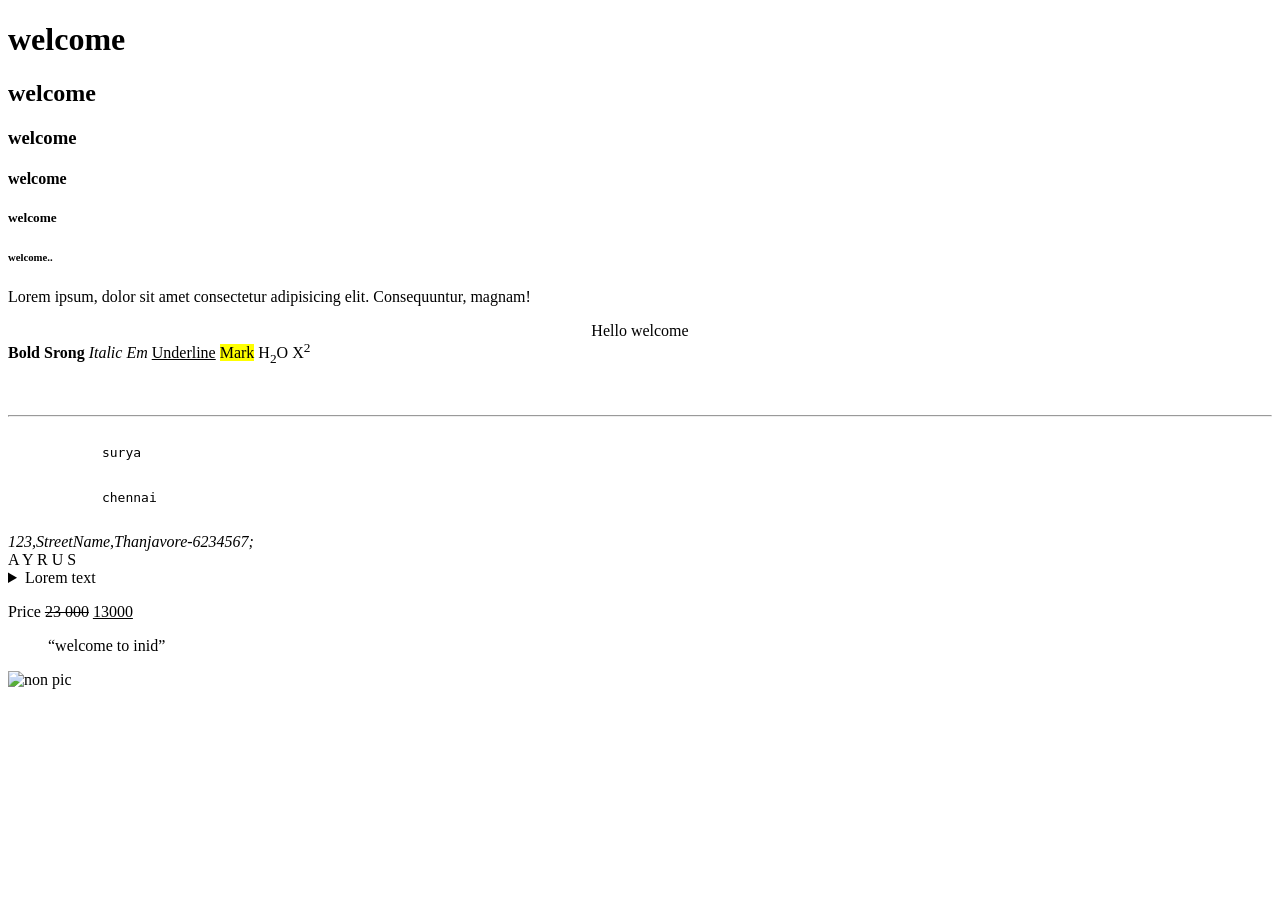
==== html/BasicTags.html @ c3d207d8 "htmlcomplte code" ====
<!DOCTYPE html>
<html lang="en">
<head>
    <meta charset="UTF-8">
    <meta name="viewport" content="width=device-width, initial-scale=1.0">
    <title>Document</title>
</head>
<body>
        <hgroup>
            <h1>welcome</h1>
            <h2>welcome</h2>
            <h3>welcome</h3>
            <h4>welcome</h4>
            <h5>welcome</h5>
            <h6>welcome..</h6>
        </hgroup>

        <p>Lorem ipsum, dolor sit amet consectetur adipisicing elit. Consequuntur, magnam!</p>
        <center>Hello welcome</center>
        <b>Bold</b>
        <strong>Srong</strong>
        <i>Italic</i>
        <em>Em</em>
        <u>Underline</u>
        <Mark>Mark</Mark>
        H<sub>2</sub>O
        X<sup>2</sup>
        <marquee behavior="" direction="down">Lorem ipsum dolor sit amet consectetur adipisicing elit. <br> Culpa odio minima quaerat aliquam quas, laborum blanditiis vero optio quia numquam atque vitae voluptatem, quam architecto pariatur. Assumenda quasi ullam at.</marquee>
        <hr>
        <pre>

            surya


            chennai
        </pre>

        <div>
            <section></section>
            <section></section>
            <section></section>
        </div>
        <address>
            123,StreetName,Thanjavore-6234567;
        </address>
        <bdo dir="rtl">S U R Y A</bdo>
        <details>
            <summary>Lorem text</summary>
            <p>Lorem ipsum, dolor sit amet consectetur adipisicing elit. Nam totam dolorem officia optio ratione illo voluptates nostrum adipisci quas atque maxime, necessitatibus fugit aliquid cum laboriosam quos suscipit iste pariatur.</p>
        </details>

       <p>Price <del>23 000</del> <ins>13000</ins></p>
       <blockquote>
        <q>welcome to inid</q>
       </blockquote>

       <picture>
        <img src="./BasicTags.html" alt="non pic">
       </picture>

       



</body>
</html>
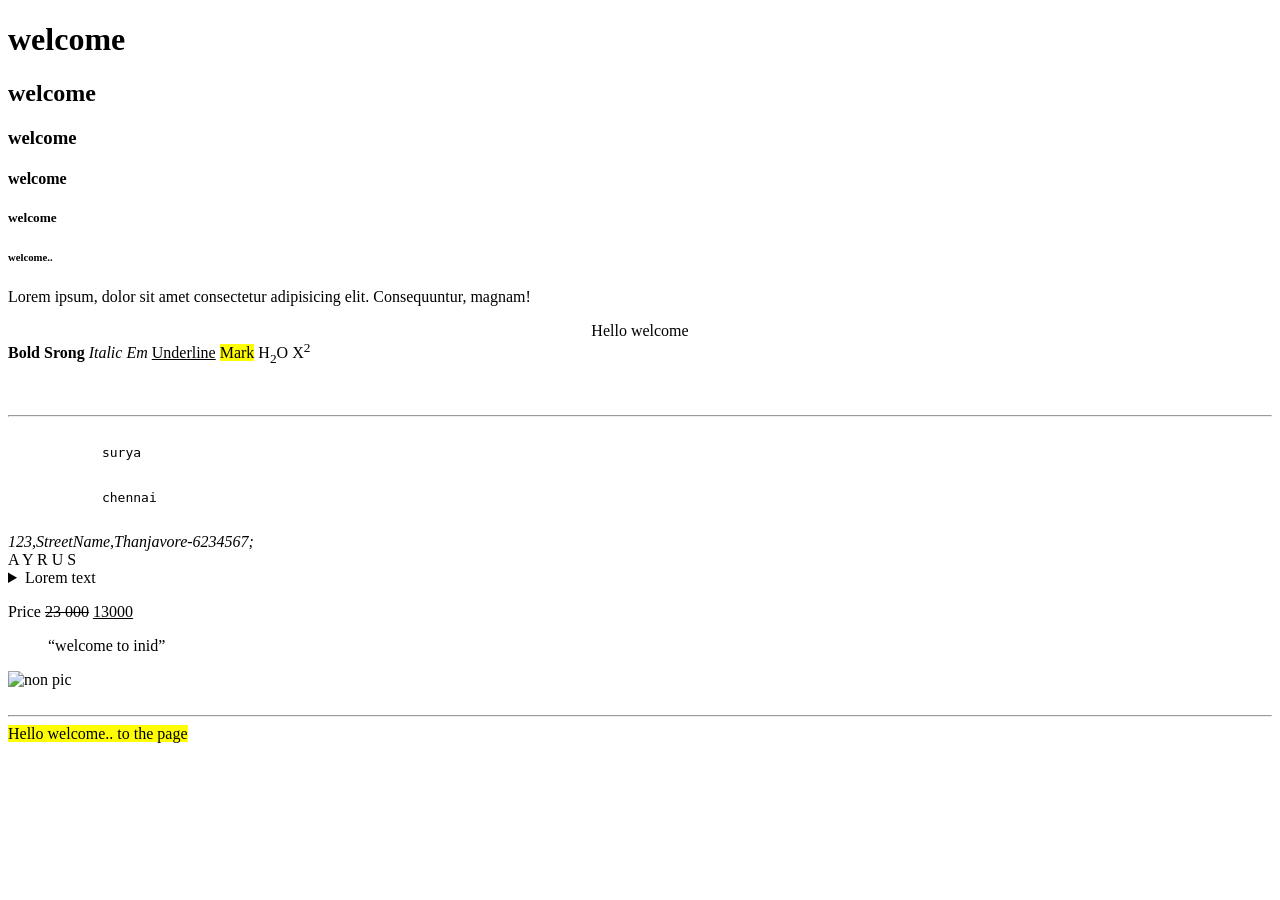
==== commit c5012602: "Css Bg,Border" ====
--- a/html/BasicTags.html
+++ b/html/BasicTags.html
@@ -58,9 +58,14 @@
         <img src="./BasicTags.html" alt="non pic">
        </picture>
 
+       <br>
+       <br>
+       <hr>
+       <mark>
+        Hello welcome.. to the page 
+       </mark>
+
        
-
-
 
 </body>
 </html>
